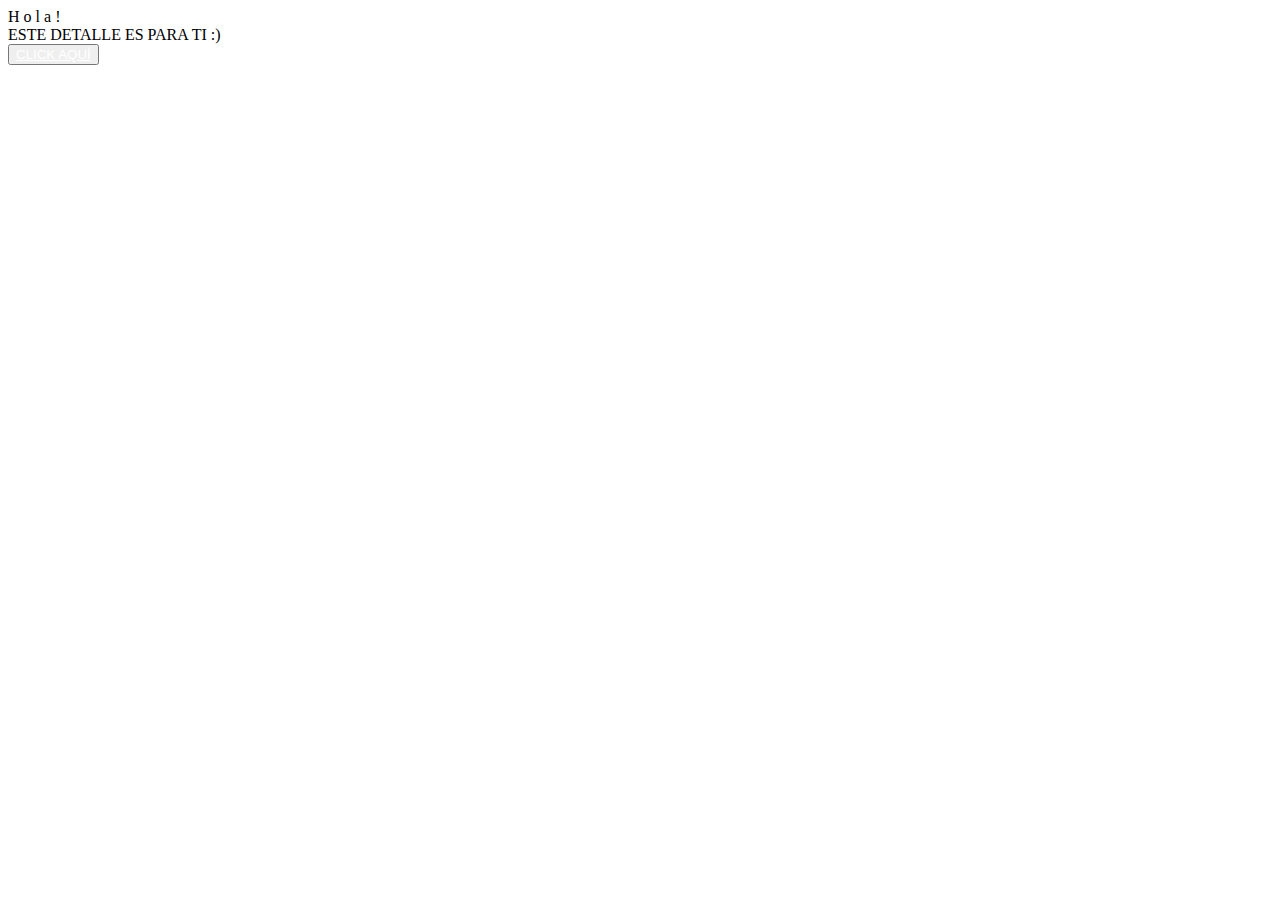
==== index.html @ 64bc583a "inicial commit" ====
<!DOCTYPE html>
<html lang="es">

<head>
    <meta charset="UTF-8">
    <meta http-equiv="X-UA-Compatible" content="IE=edge">
    <meta name="viewport" content="width=device-width, initial-scale=1.0">
    <link rel="stylesheet" href="css/style.css">
    <link rel="icon" href="img/flowers.png" type="image/x-icon">
    <title>Flowers</title>
</head>

<body>
    <div class="greetings">
        <span>H</span>
        <span>o</span>
        <span>l</span>
        <span>a</span>
        <span>!</span>
    </div>
    <div class="description">
        <span>ESTE DETALLE ES PARA TI :)</span>
    </div>
    <div class="button">
        <button class="botones">
            <a href="flower.html" style="color: #fff;">CLICK AQUÍ</a>
        </button>
    </div>

</body>

</html>
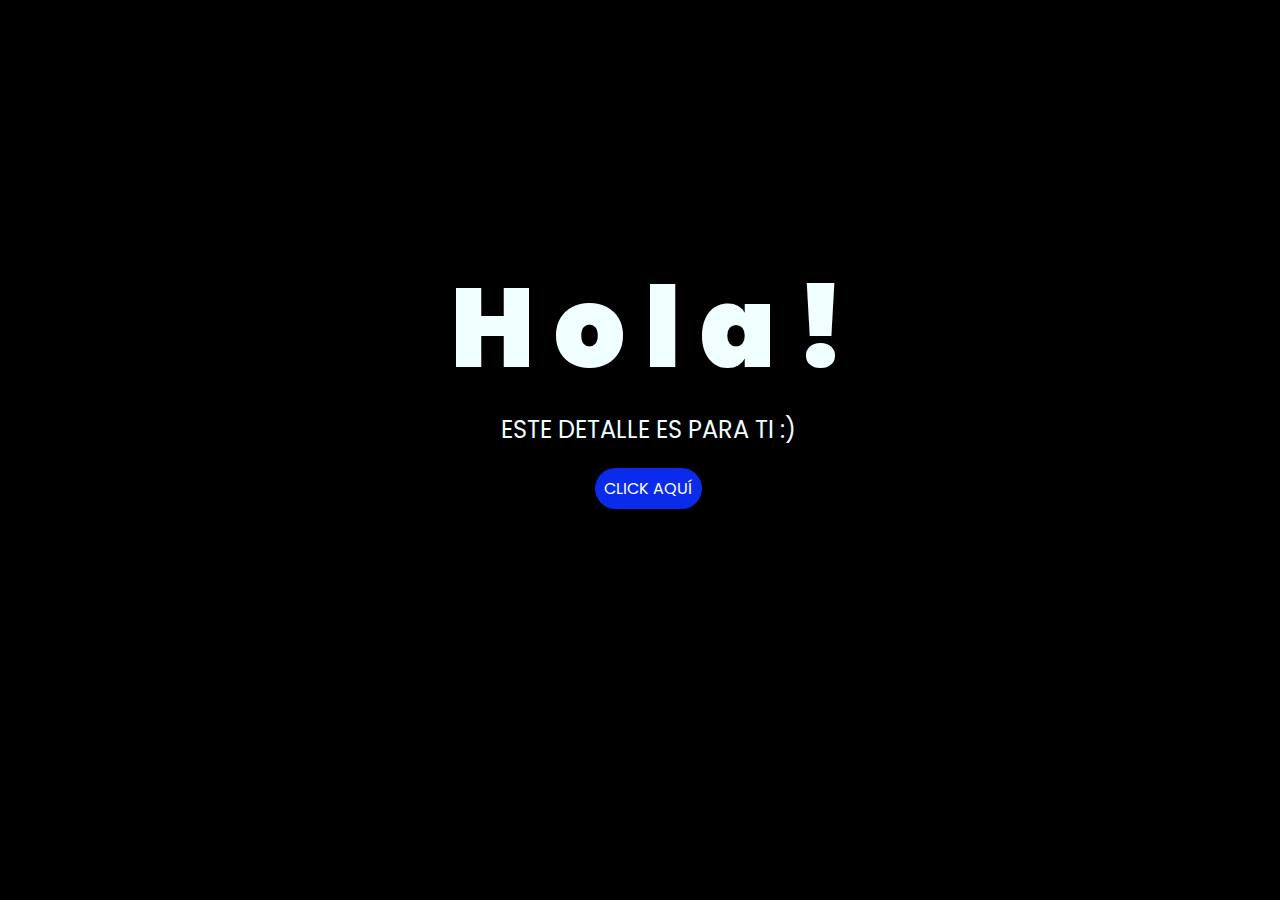
==== commit 8a93dd65: "Cambio" ====
--- a/index.html
+++ b/index.html
@@ -5,8 +5,8 @@
     <meta charset="UTF-8">
     <meta http-equiv="X-UA-Compatible" content="IE=edge">
     <meta name="viewport" content="width=device-width, initial-scale=1.0">
-    <link rel="stylesheet" href="css/style.css">
-    <link rel="icon" href="img/flowers.png" type="image/x-icon">
+    <link rel="stylesheet" href="style.css">
+    <link rel="icon" href="flowers.png" type="image/x-icon">
     <title>Flowers</title>
 </head>
 
--- a/style.css
+++ b/style.css
@@ -0,0 +1,97 @@
+@import url('https://fonts.googleapis.com/css2?family=Poppins:ital,wght@0,500;1,900&display=swap');
+*{
+    font-family: 'Poppins',cursive;
+}
+body{
+    color: azure;
+    width: 100%;
+    height: 82vh;
+    display: flex;
+    flex-direction: column;
+    align-items: center;
+    justify-content: center;
+    background-color: black;
+    /* padding-top: -30; */
+}
+
+.botones{
+    padding: 9px;
+    border-radius: 80px;
+    background-color: transparent;
+    border: none;
+}
+
+.botones a{
+    background-color: #0a2be9;
+    padding: 9px;
+    border-radius: 80px;
+    -webkit-border-radius: 80px;
+    -moz-border-radius: 80px;
+    -ms-border-radius: 80px;
+    -o-border-radius: 80px;
+
+}
+
+.botones a:focus{
+    background-color: rgb(50, 194, 194);
+}
+
+.greetings{
+    font-size: 7rem;
+    font-weight: 900;
+}
+.greetings > span{
+    animation: glow 2.5s ease-in-out infinite;
+}
+@keyframes glow{
+    0%, 100%{
+        color: #fff;
+        text-shadow: 0 0 12px #39c6d6, 0 0 50px #39c6d6, 0 0 100px #39c6d6;
+    }
+    10%, 90%{
+        color: #111;
+        text-shadow: none;
+    }
+}
+.greetings > span:nth-child(2){
+    animation-delay: .2s ;
+}
+.greetings > span:nth-child(3){
+    animation-delay: .4s ;
+}
+.greetings > span:nth-child(4){
+    animation-delay: .6s;
+}
+.greetings > span:nth-child(5){
+    animation-delay: .8s;
+}
+.greetings > span:nth-child(6){
+    animation-delay: 1s;
+}
+
+.description{
+    font-size: 1.5rem;
+    margin-bottom: 20px;
+}
+
+.button a{
+    text-decoration: none;
+    font-size: 1rem;
+    color: #111;
+}
+
+@media screen and (max-width:574px){
+    .greetings{
+        display: block;
+        font-size: 4rem;
+        font-weight: 800;
+        text-align: center;
+    }
+    .description{
+        font-size: 2rem;
+    }
+    
+    .button a{
+        font-size: 1rem;
+    }
+}